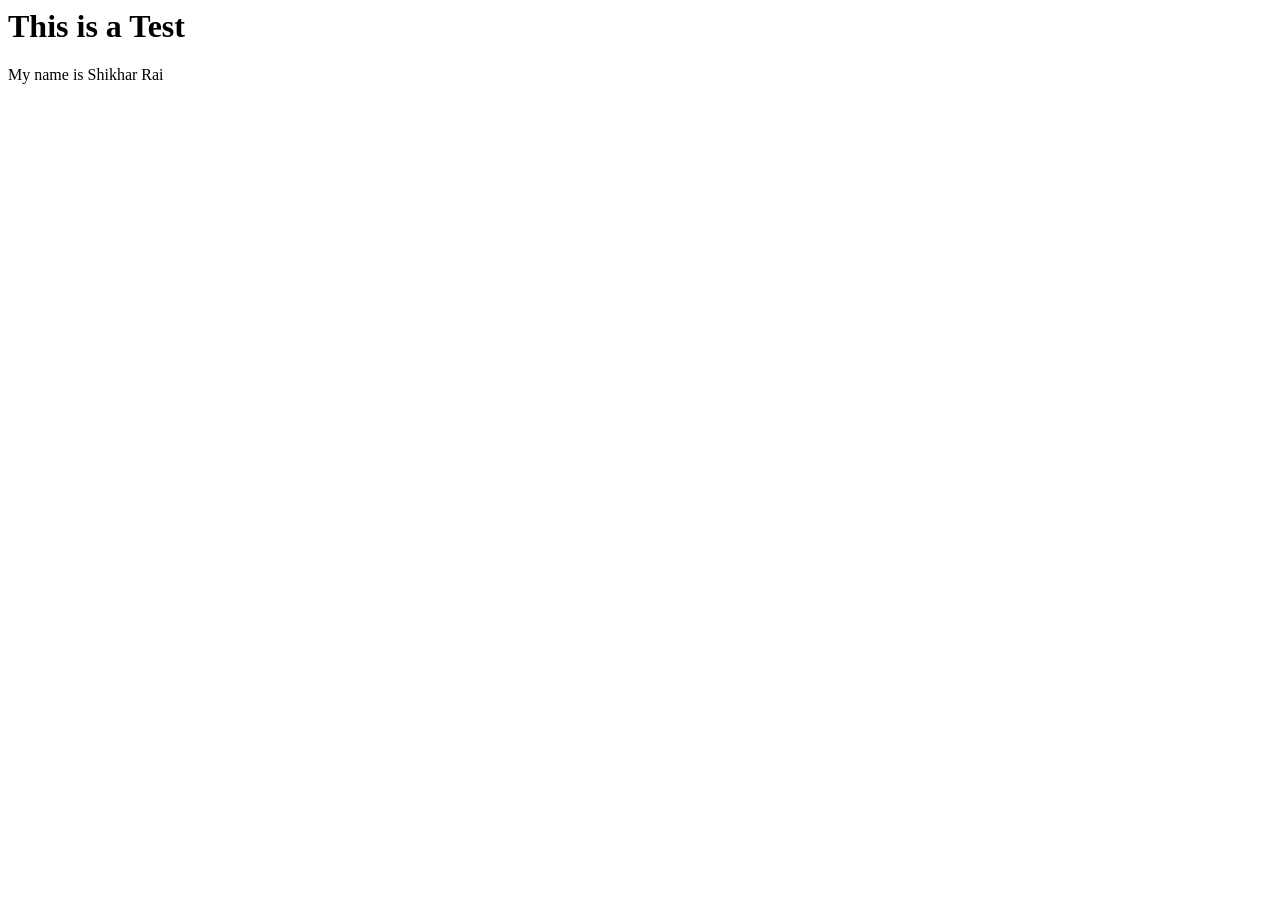
==== index.html @ 00f8a79e "first test" ====
<html lang="en">
<head>
    <meta charset="UTF-8">
    <meta http-equiv="X-UA-Compatible" content="IE=edge">
    <meta name="viewport" content="width=device-width, initial-scale=1.0">
    <title>Shikhar Rai</title>
</head>
<body>
    <h1>This is a Test</h1>
    My name is Shikhar Rai
</body>
</html>
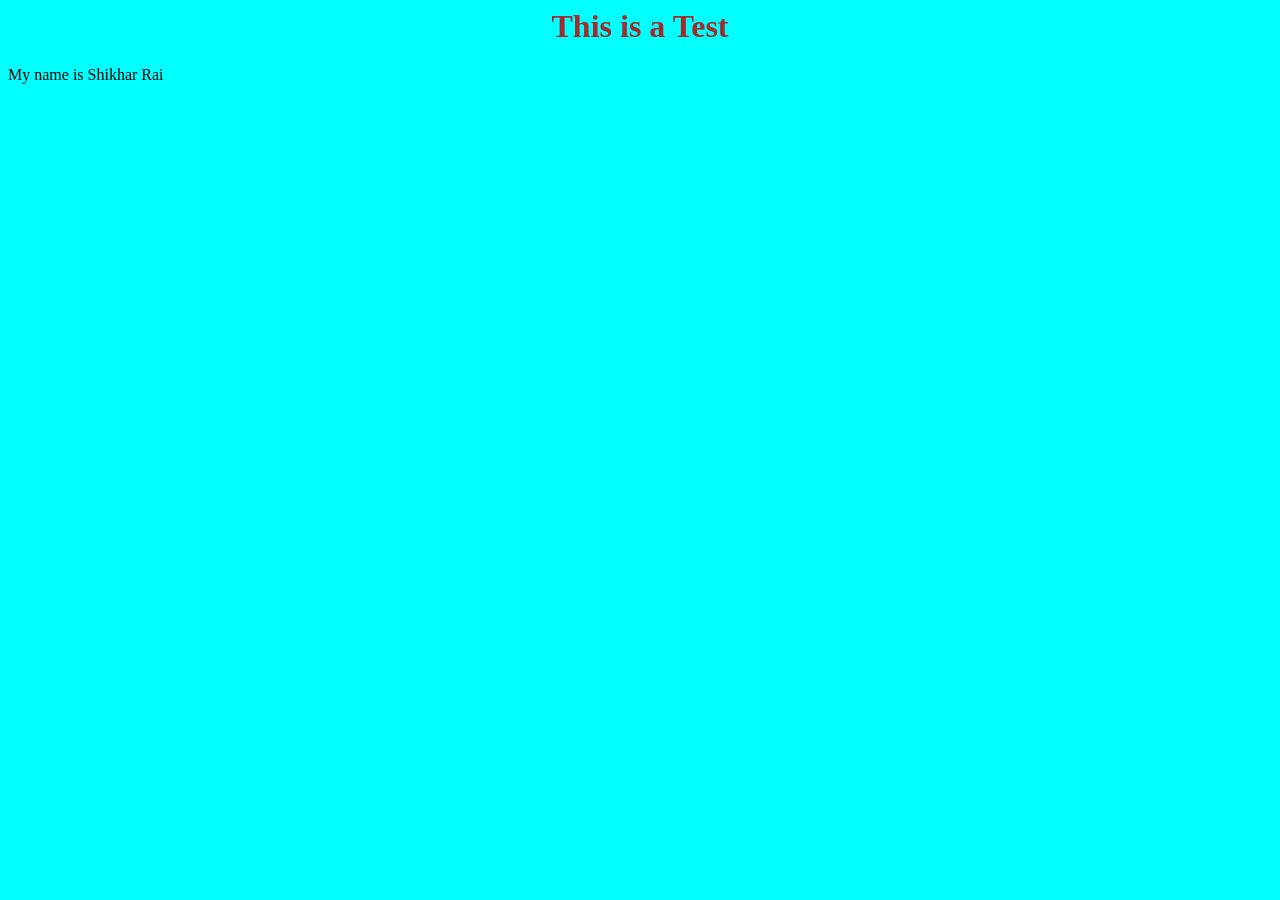
==== commit af3efca9: "test css file" ====
--- a/index.html
+++ b/index.html
@@ -4,6 +4,7 @@
     <meta http-equiv="X-UA-Compatible" content="IE=edge">
     <meta name="viewport" content="width=device-width, initial-scale=1.0">
     <title>Shikhar Rai</title>
+    <link rel="stylesheet" href="sytles.css">
 </head>
 <body>
     <h1>This is a Test</h1>
--- a/sytles.css
+++ b/sytles.css
@@ -0,0 +1,12 @@
+body{
+    background-color: aqua;
+}
+p{
+    color: darkgoldenrod;
+    font-family: Arial, Helvetica, sans-serif;
+    font-size: 20px;
+}
+h1{
+    color: brown;
+    text-align: center;
+}
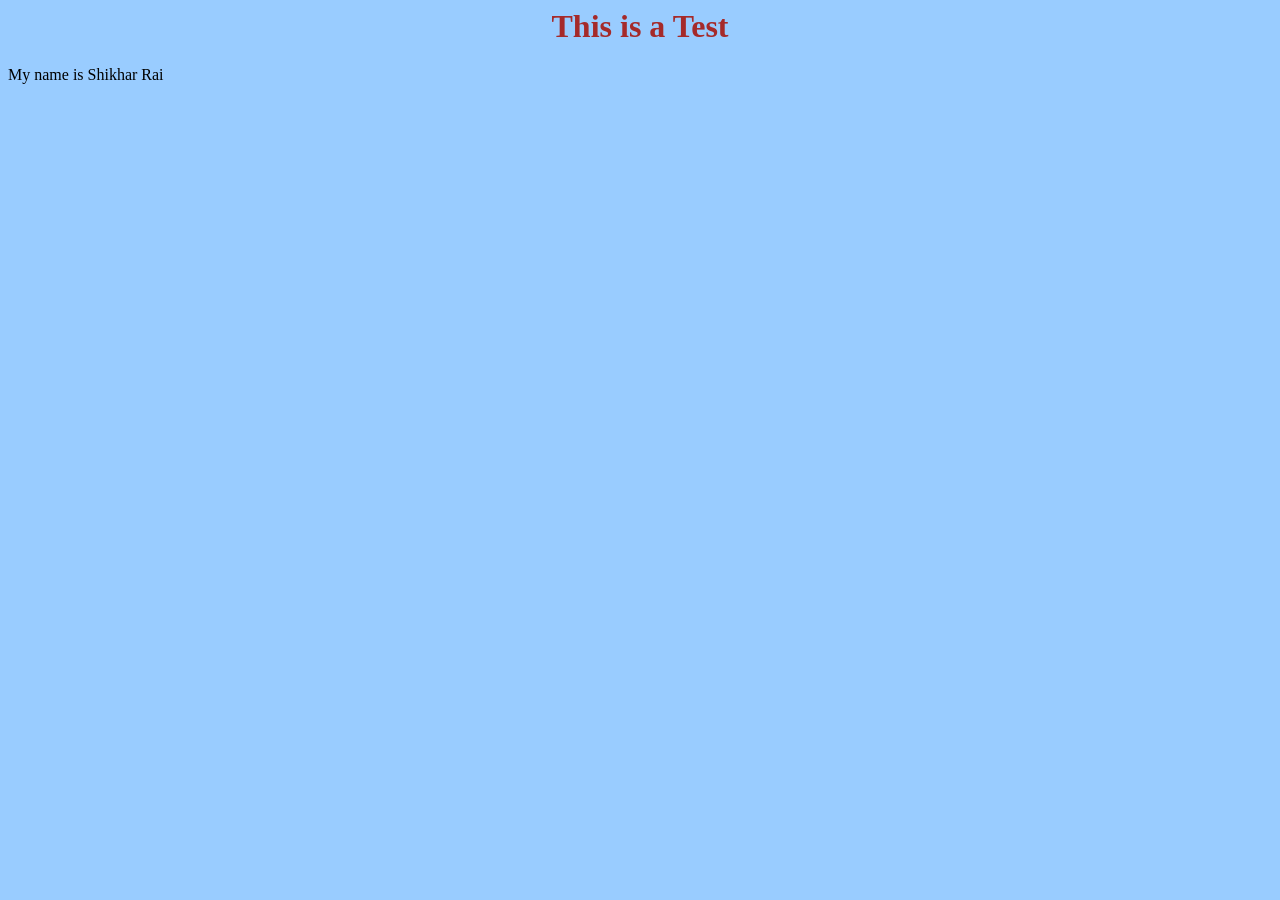
==== commit bda8ec05: "edited color" ====
--- a/index.html
+++ b/index.html
@@ -4,7 +4,7 @@
     <meta http-equiv="X-UA-Compatible" content="IE=edge">
     <meta name="viewport" content="width=device-width, initial-scale=1.0">
     <title>Shikhar Rai</title>
-    <link rel="stylesheet" href="sytles.css">
+    <link rel="stylesheet" href="styles.css">
 </head>
 <body>
     <h1>This is a Test</h1>
--- a/styles.css
+++ b/styles.css
@@ -0,0 +1,11 @@
+body{
+    background-color: #99CCFF;}
+p{
+    color: darkgoldenrod;
+    font-family: Arial, Helvetica, sans-serif;
+    font-size: 40px;
+}
+h1{
+    color: brown;
+    text-align: center;
+}
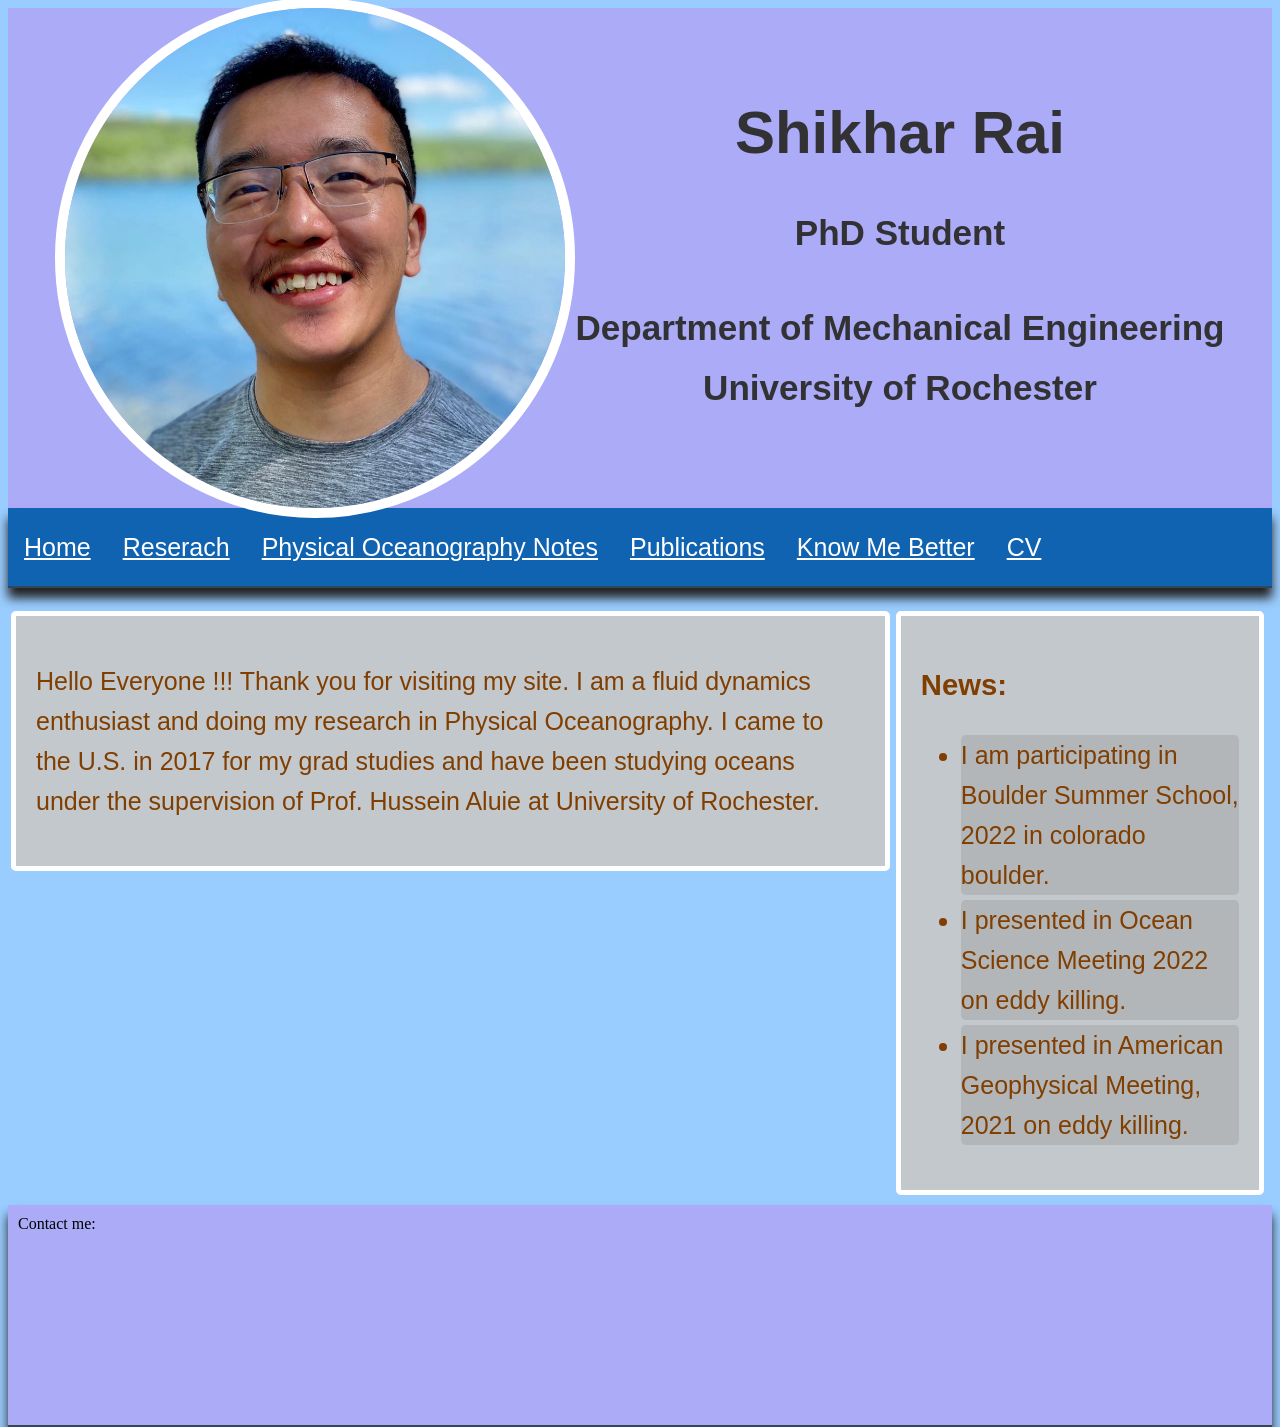
==== commit d14c4749: "now working site" ====
--- a/index.html
+++ b/index.html
@@ -7,7 +7,45 @@
     <link rel="stylesheet" href="styles.css">
 </head>
 <body>
-    <h1>This is a Test</h1>
-    My name is Shikhar Rai
+    <div class="container">
+        <div class="Header" id="HomePageHeader">
+            <img class="ProfilePic" src="images/templatePics/ProfilePic.jpeg" alt="Missing Shikhar's Photo" max-height="100%">
+            <span class="NameJobAffliation">
+                <h1 id="Name">Shikhar Rai</h1>
+                <h3 id="Job Title">PhD Student</h2>
+                    <h3 id="Affliation">Department of Mechanical Engineering <br> University of Rochester</h2>
+            </span>
+        </div>
+        <div class="TableOfContents">
+            <a href="index.html">Home</a>
+            <a href="research.html">Reserach</a>
+            <a href="notes.html">Physical Oceanography Notes</a>
+            <a href="publications.html">Publications</a>
+            <a href="aboutme.html">Know Me Better</a>
+            <a href="cv.html">CV</a>
+        </div>
+        <section class="content">
+            <div class="leftColumn">
+                <div class="material">
+                    <p>
+                        Hello Everyone !!! Thank you for visiting my site. I am a fluid dynamics enthusiast and doing my research in Physical Oceanography. I came to the U.S. in 2017 for my grad
+                        studies and have been studying oceans under the supervision of Prof. Hussein Aluie at University of Rochester. 
+                    </p>
+                </div>
+            </div>
+            <div class="rightColumn">
+                <div class="material">
+                    <h3>News:</h3>
+                    <ul>
+                        <li>I am participating in Boulder Summer School, 2022 in colorado boulder.</li>
+                        <li>I presented in Ocean Science Meeting 2022 on eddy killing.</li>
+                        <li>I presented in American Geophysical Meeting, 2021 on eddy killing. </li>
+                    </ul>
+                </div>
+            </div>
+            <div class="Footer" id="HomePageFooter">
+                Contact me:
+            </div>
+        </section>
 </body>
 </html>
--- a/styles.css
+++ b/styles.css
@@ -1,11 +1,195 @@
+:root{
+    --pageWidth: 1500px;
+    --headerHeight: 500px;
+    --leftColumnWidth:70%;
+    --footerHeight: 200px;
+    --marginLeft: 20px;
+}
+
 body{
-    background-color: #99CCFF;}
-p{
-    color: darkgoldenrod;
+    background-color: #99CCFF;
+    height: 100%;
+}
+
+.container {
+    width: 100%;
+    min-width: 1200px;
+    max-width: var(--pageWidth);
+    min-height: 100%;
+    height: auto;
+    margin: 0 auto;
+    margin-bottom: calc(-1* var(--footerHeight));
+}
+
+.Header{
+    display: flex;
+    justify-content: center;
+    align-items: center;
+    height: var(--headerHeight);
+    width: 100%;
+    background-color: rgb(171, 171, 248);
+}
+
+.NameJobAffliation{
+    text-align: center;
+    display: inline-block;
+    vertical-align: middle;
+    line-height: normal;
+    color: rgb(50, 50, 53);
     font-family: Arial, Helvetica, sans-serif;
-    font-size: 40px;
+    font-size: 30px;
+    line-height: 200%; /*line spacing */
 }
-h1{
-    color: brown;
+
+img.ProfilePic{
+    display: block;
+    max-height: 100%;
+    border-radius: 50%;
+    object-fit: contain;
+    border-width: 10px;
+    border-style: solid;
+    border-color: white;
+    object-fit: contain;
+}
+
+.content{
+    flex: 1;
+    flex-direction: column;
+    width: 100%;
+}
+.leftColumn{
+    margin-top: 20px;
+    float: left;
+    width: var(--leftColumnWidth);
+}
+.rightColumn{
+    margin-top: 20px;
+    float: left;
+    width: calc(100% - var(--leftColumnWidth) - 5px); 
+}
+
+.fullWidthColumn{
+    margin-top: 20px;
+    width: 100%;
+    float: left;
+}
+
+.TableOfContents{
+    width: 100%;
+    overflow: hidden;
+    background-color: #1063b1;
+    border-bottom:2px solid rgb(36, 49, 226);
+    box-shadow: 0px 10px 10px rgb(34, 34, 34);
+    border-color: rgb(50, 71, 90);
+}
+
+.TableOfContents a{
+    float: left; 
+    display: block;
     text-align: center;
+    padding: 14px 16px;
+    color: rgb(255, 255, 255);
+    font-family: Arial, Helvetica, sans-serif;
+    font-size: 25px;
+    line-height: 200%; /*line spacing */
+    /* box-shadow: 8px 8px 8px rgb(34, 34, 34);
+    border-radius:15px; */
 }
+.TableOfContents a:hover{
+    background-color: #99CCFF;
+    color:aqua;
+}
+
+
+img.coverImg{
+    float: right;
+    display:inline-block;
+    max-height: 70%;
+    padding: 14px 10px;
+}
+
+
+.material{
+    color: rgb(128, 62, 0);
+    background-color: rgb(195, 200, 204);
+    font-family: Arial, Helvetica, sans-serif;
+    font-size: 25px;
+    line-height: 160%; /*line spacing */
+    padding: 20px;
+    margin: 3px;
+    margin-bottom: 10px;
+    border: 5px;
+    border-style: solid;
+    border-color: white;
+    /* box-shadow: 8px 8px 8px rgb(34, 34, 34); */
+    border-radius:5px;
+}
+
+.card{
+    float: left;
+    width: calc(33% - 52px);
+    color: rgb(128, 62, 0);
+    background-color: rgb(195, 200, 204);
+    font-family: Arial, Helvetica, sans-serif;
+    font-size: 25px;
+    line-height: 160%; /*line spacing */
+    padding: 20px;
+    margin: 3px;
+    margin-bottom: 10px;
+    border: 5px;
+    border-style: solid;
+    border-color: white;
+    /* box-shadow: 8px 8px 8px rgb(34, 34, 34); */
+    border-radius:5px;
+}
+
+.push{
+    height: var(--footerHeight);
+}
+
+.footer{
+    /* position: absolute; */
+    clear: both;
+    bottom: 0px;
+    height: var(--footerHeight);
+    margin-top: 20px;
+    padding: 10px;
+    border-bottom:2px solid rgb(36, 49, 226);
+    box-shadow: 0px 10px 10px rgb(34, 34, 34);
+    border-color: rgb(50, 71, 90);
+    background-color: rgb(171, 171, 248);
+}
+
+li {
+    background-color: rgb(179, 182, 185);
+    border-radius:5px;
+    margin-bottom: 5px;
+}
+
+div.gallery {
+
+  float: left;
+  margin: 5px;
+  border: 1px solid #ccc;
+  float: left;
+  width: 300px;
+}
+
+div.gallery:hover {
+  border: 1px solid #777;
+}
+
+div.gallery img {
+  width: 100%;
+  height: auto;
+}
+
+div.desc {
+  padding: 15px;
+  text-align: center;
+}
+
+
+
+
+
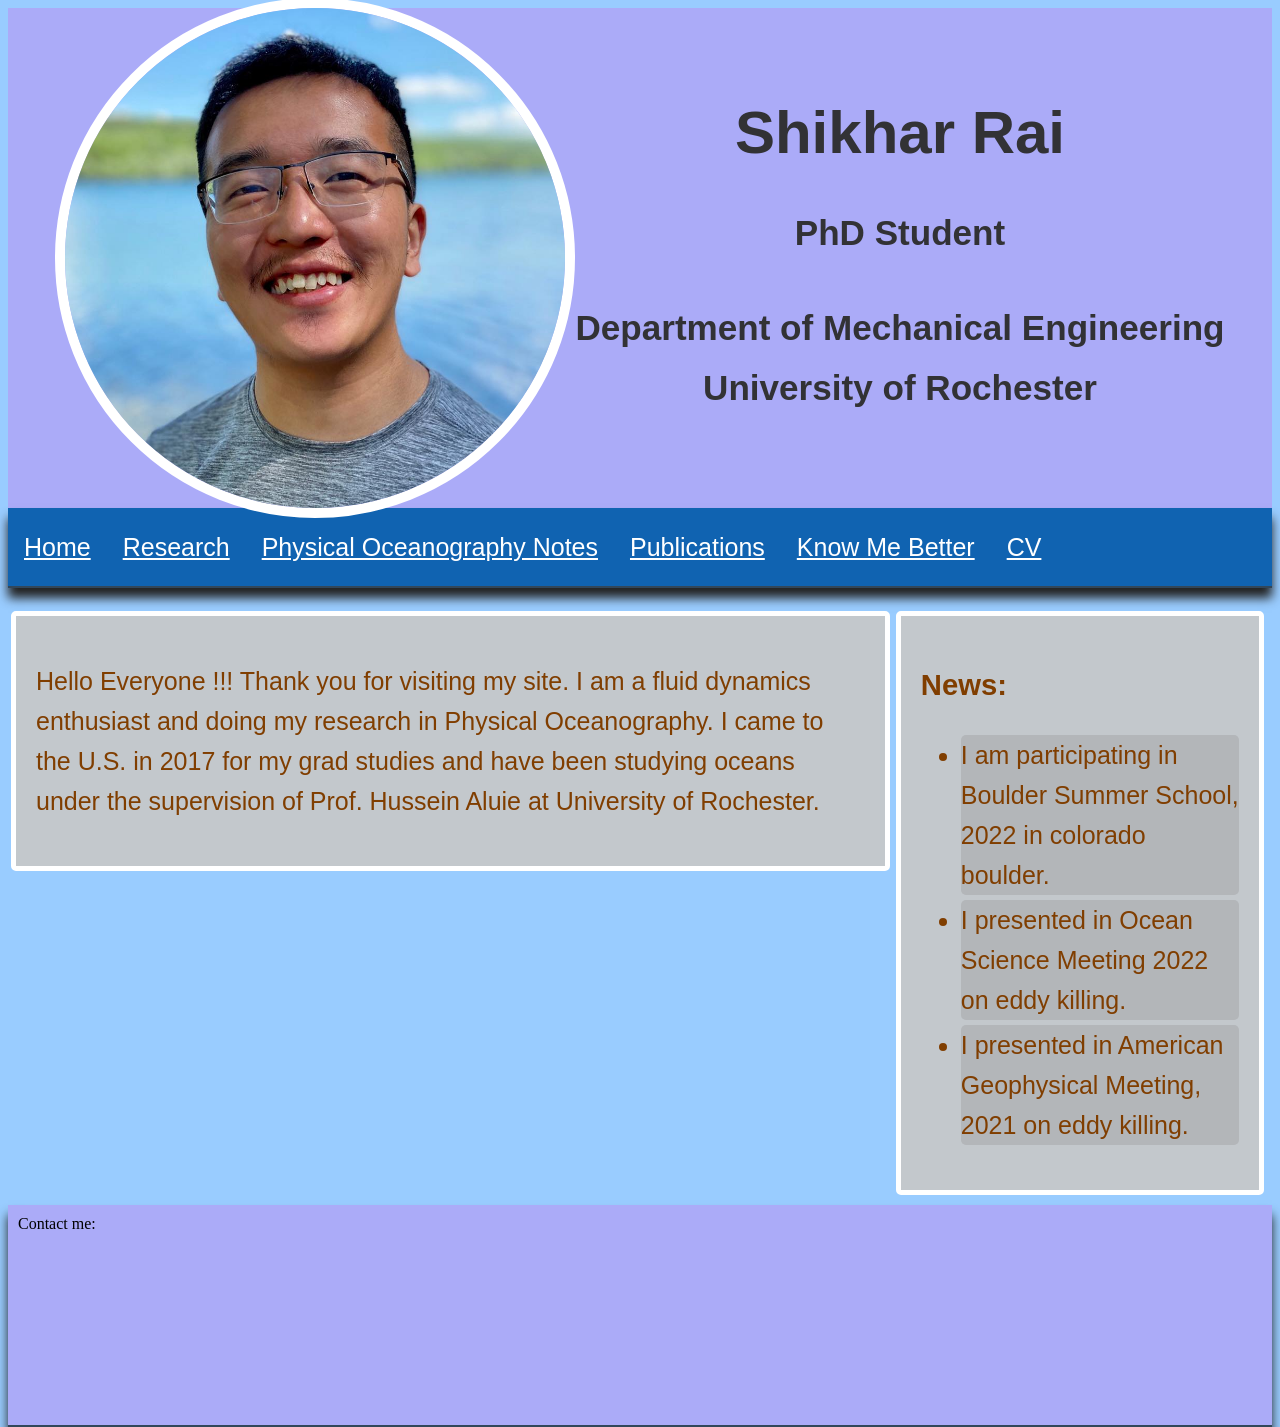
==== commit 1d262614: "spelling correction" ====
--- a/index.html
+++ b/index.html
@@ -18,7 +18,7 @@
         </div>
         <div class="TableOfContents">
             <a href="index.html">Home</a>
-            <a href="research.html">Reserach</a>
+            <a href="research.html">Research</a>
             <a href="notes.html">Physical Oceanography Notes</a>
             <a href="publications.html">Publications</a>
             <a href="aboutme.html">Know Me Better</a>
